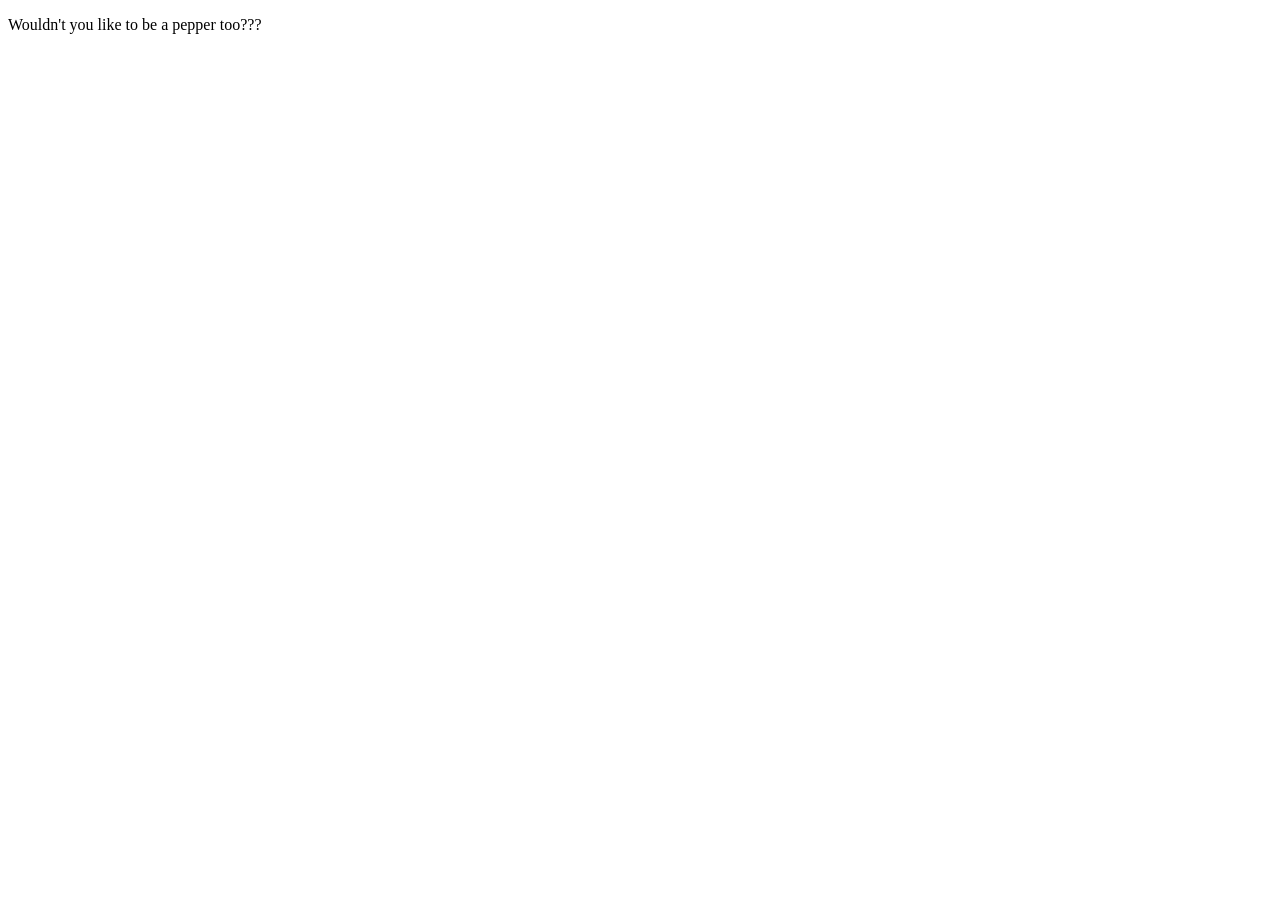
==== index.html @ d31bf54e "First Commit" ====
<!DOCTYPE html>
<html lang="en">
    <head>
        <meta charset="UTF-8">
        <meta name="viewport" content="width=device-width, initial-scale=1.0">
        <title>My First Webpage</title>
    </head>
    <body>
        <p>Wouldn't you like to be a pepper too???</p>
        
    </body>
</html>
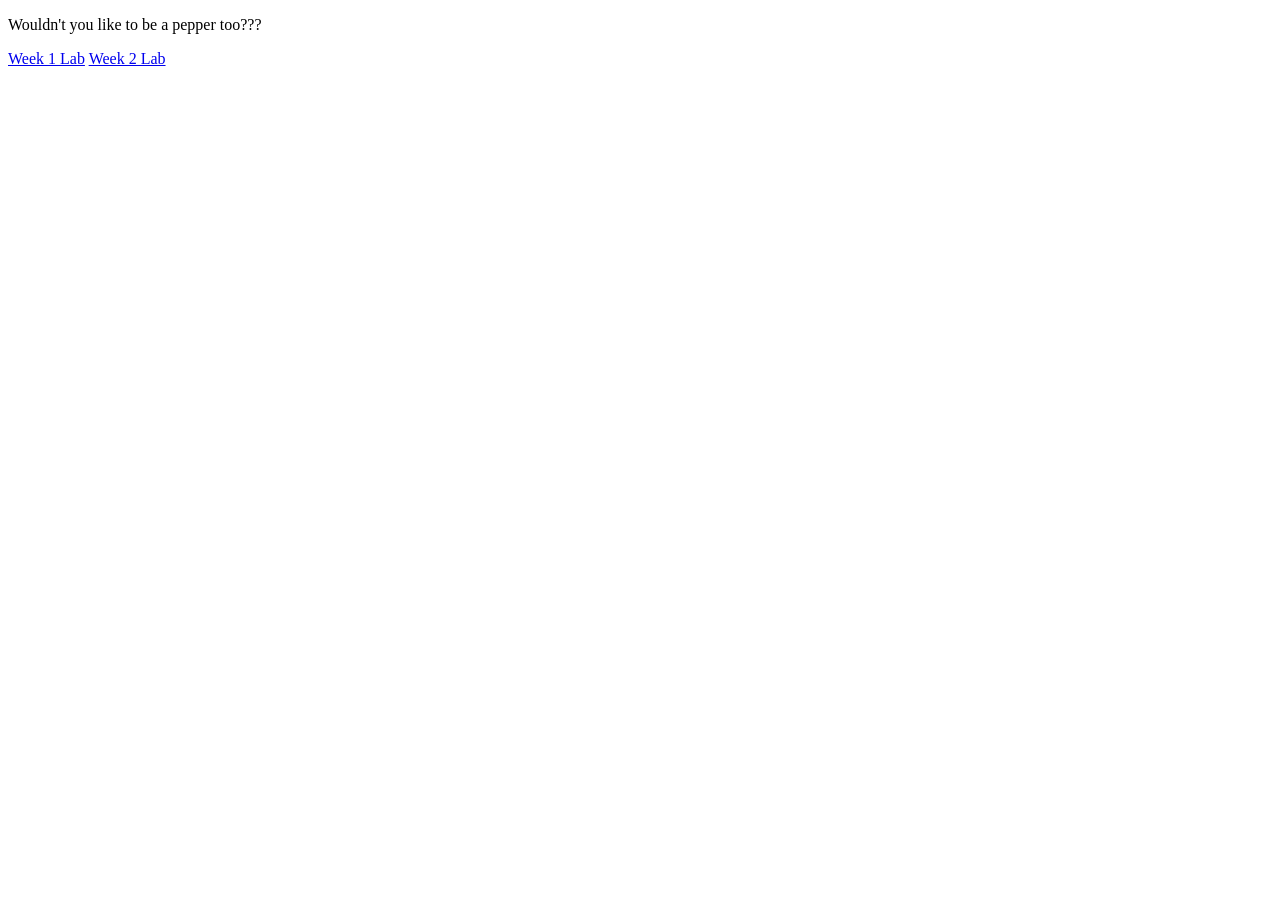
==== commit a5b1a107: "End of Class Week 2 again" ====
--- a/index.html
+++ b/index.html
@@ -7,6 +7,8 @@
     </head>
     <body>
         <p>Wouldn't you like to be a pepper too???</p>
+        <a href="Week1Lab/Week1Lab.html">Week 1 Lab</a>
+        <a href="Week2Lab/index.html">Week 2 Lab</a>
         
     </body>
 </html>
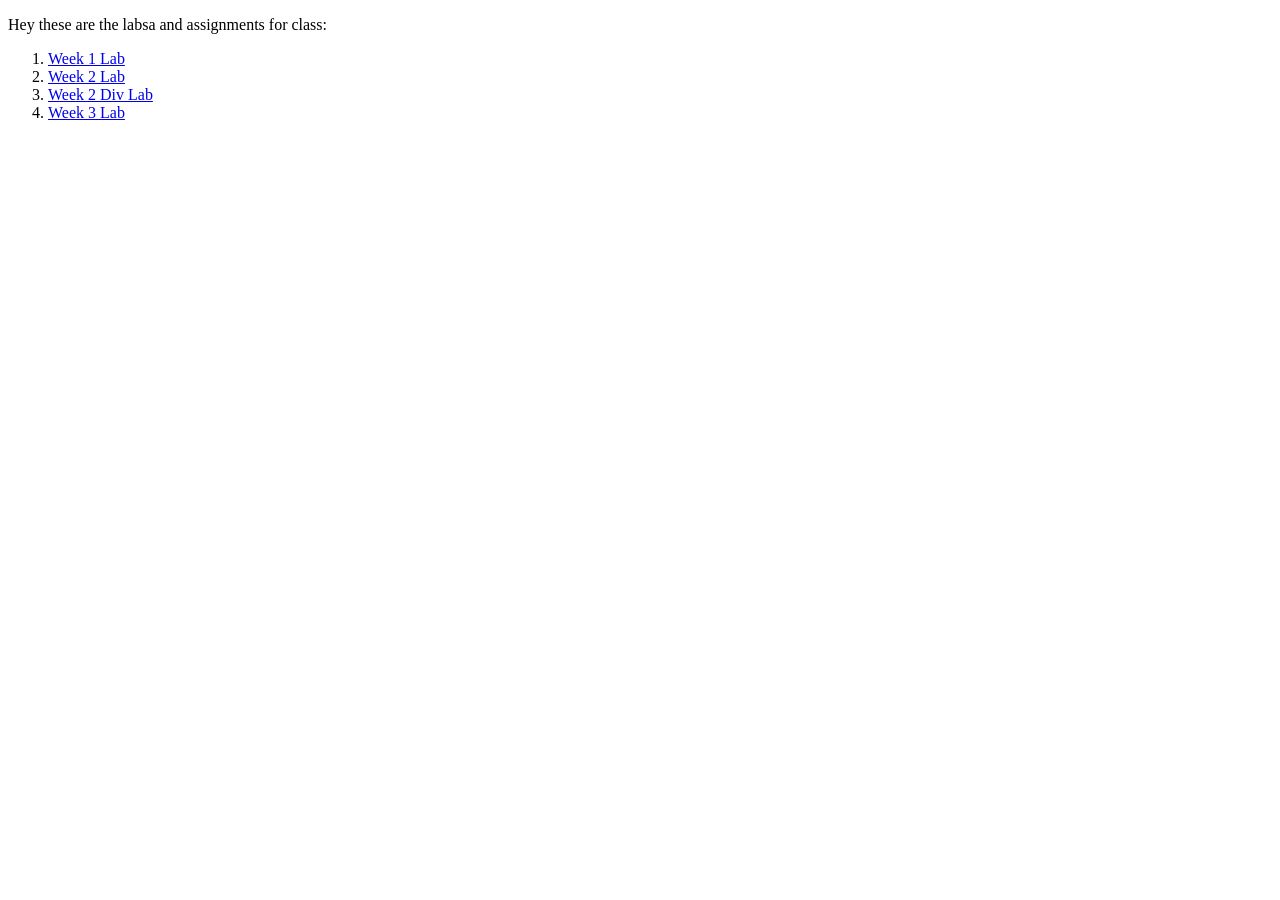
==== commit 31b06c2a: "Changes after Week 3 Class Day 2" ====
--- a/index.html
+++ b/index.html
@@ -3,12 +3,19 @@
     <head>
         <meta charset="UTF-8">
         <meta name="viewport" content="width=device-width, initial-scale=1.0">
-        <title>My First Webpage</title>
+        <title>Heroku App Landing Page</title>
     </head>
     <body>
-        <p>Wouldn't you like to be a pepper too???</p>
-        <a href="Week1Lab/Week1Lab.html">Week 1 Lab</a>
-        <a href="Week2Lab/index.html">Week 2 Lab</a>
+        <p>Hey these are the labsa and assignments for class:</p>
+        <ol>
+            <li><a href="Week1Lab/Week1Lab.html">Week 1 Lab</a></li>
+            <li><a href="Week2Lab/index.html">Week 2 Lab</a></li>
+            <li><a href="Week2Lab/DivLabWeek2.html">Week 2 Div Lab</a></li>
+            <li><a href="Week3Lab/index.html">Week 3 Lab</a></li>
+        </ol>
+        
+        
+        
         
     </body>
 </html>
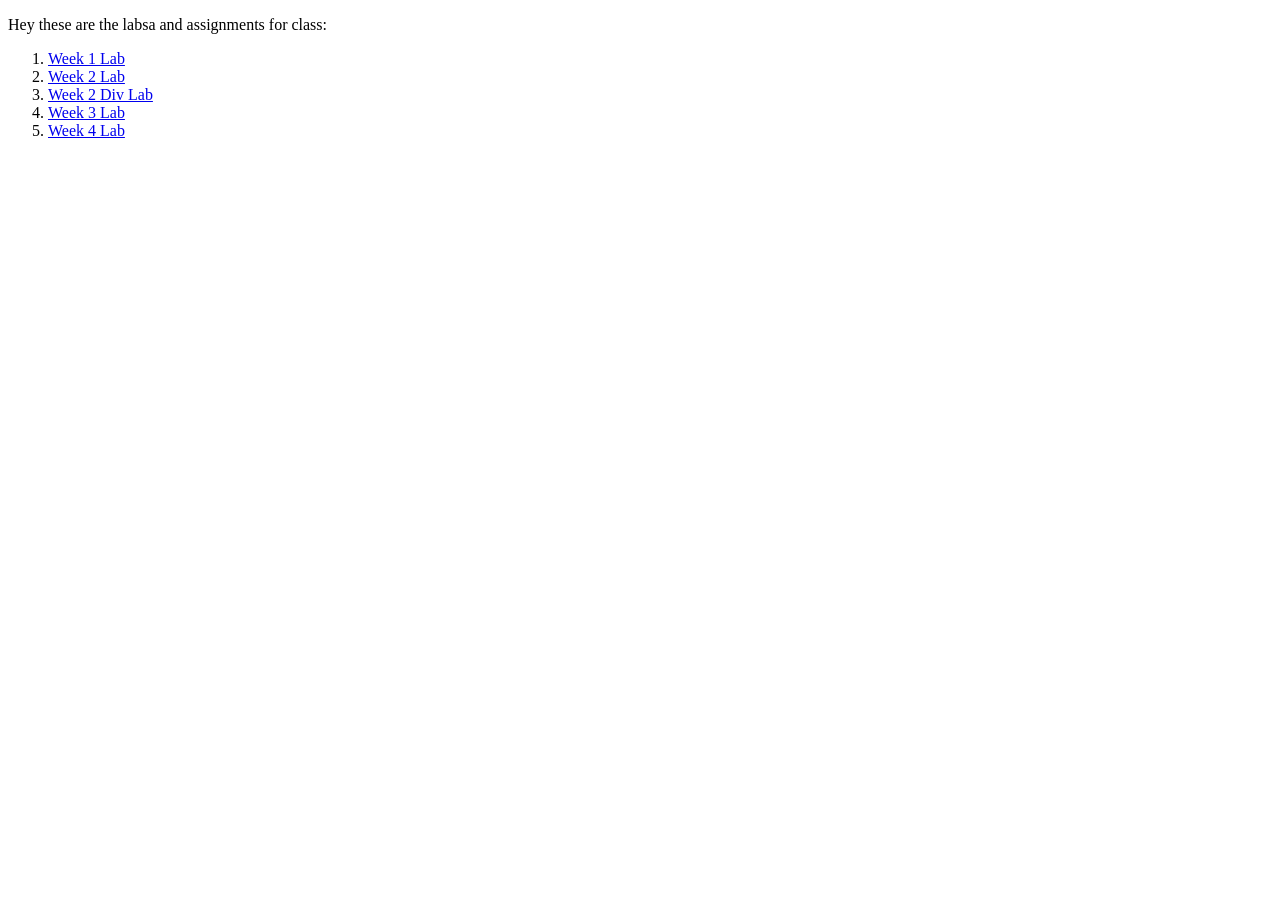
==== commit 9f7f43f2: "End of Class Week 4 Day 2" ====
--- a/index.html
+++ b/index.html
@@ -12,6 +12,7 @@
             <li><a href="Week2Lab/index.html">Week 2 Lab</a></li>
             <li><a href="Week2Lab/DivLabWeek2.html">Week 2 Div Lab</a></li>
             <li><a href="Week3Lab/index.html">Week 3 Lab</a></li>
+            <li><a href="Week4Lab/index.html">Week 4 Lab</a></li>
         </ol>
         
         
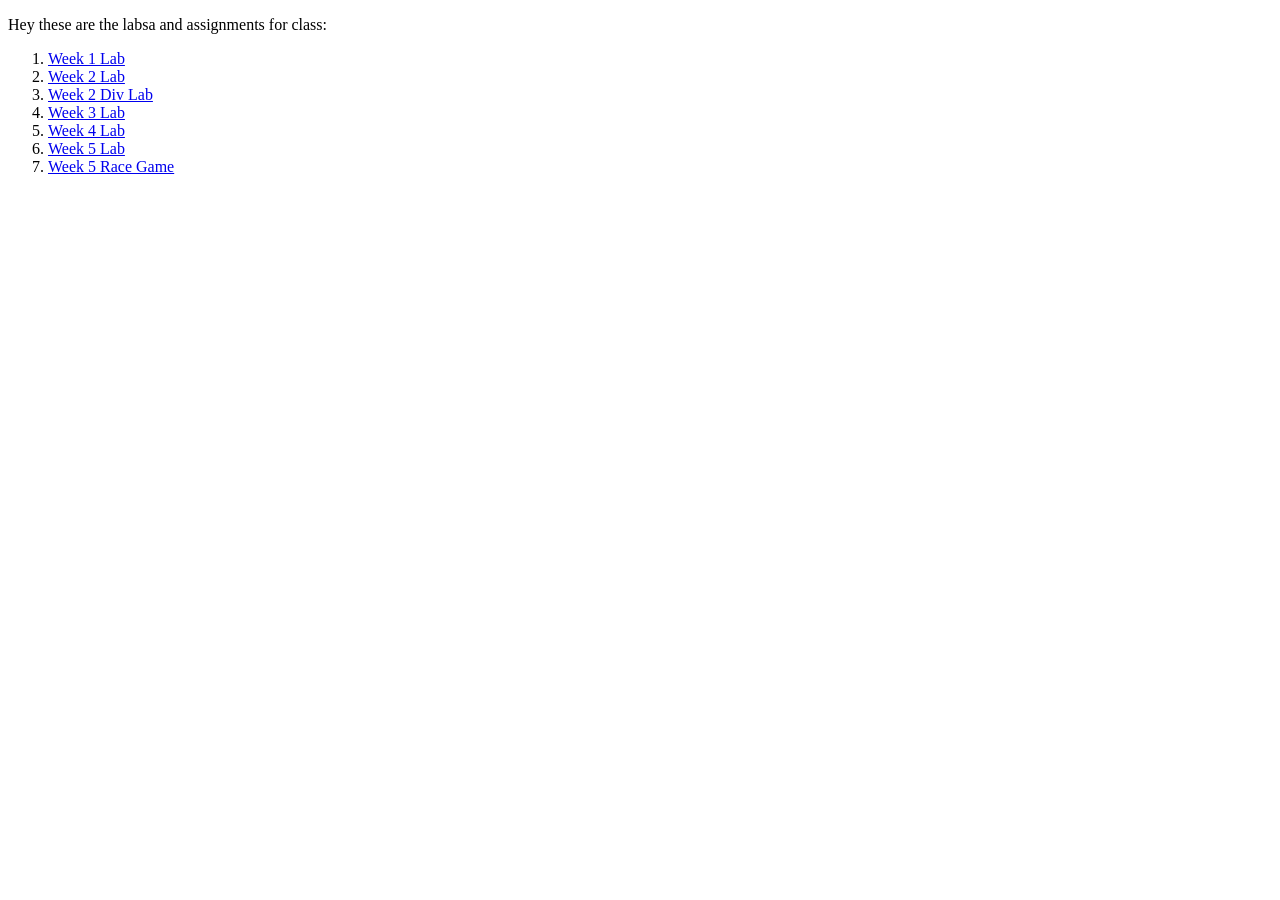
==== commit 8780ab47: "End of class Week 5 Day 2" ====
--- a/index.html
+++ b/index.html
@@ -13,6 +13,8 @@
             <li><a href="Week2Lab/DivLabWeek2.html">Week 2 Div Lab</a></li>
             <li><a href="Week3Lab/index.html">Week 3 Lab</a></li>
             <li><a href="Week4Lab/index.html">Week 4 Lab</a></li>
+            <li><a href="Week5Lab/index.html">Week 5 Lab</a></li>
+            <li><a href="Week5Lab/raceGame.html">Week 5 Race Game</a></li>
         </ol>
         
         
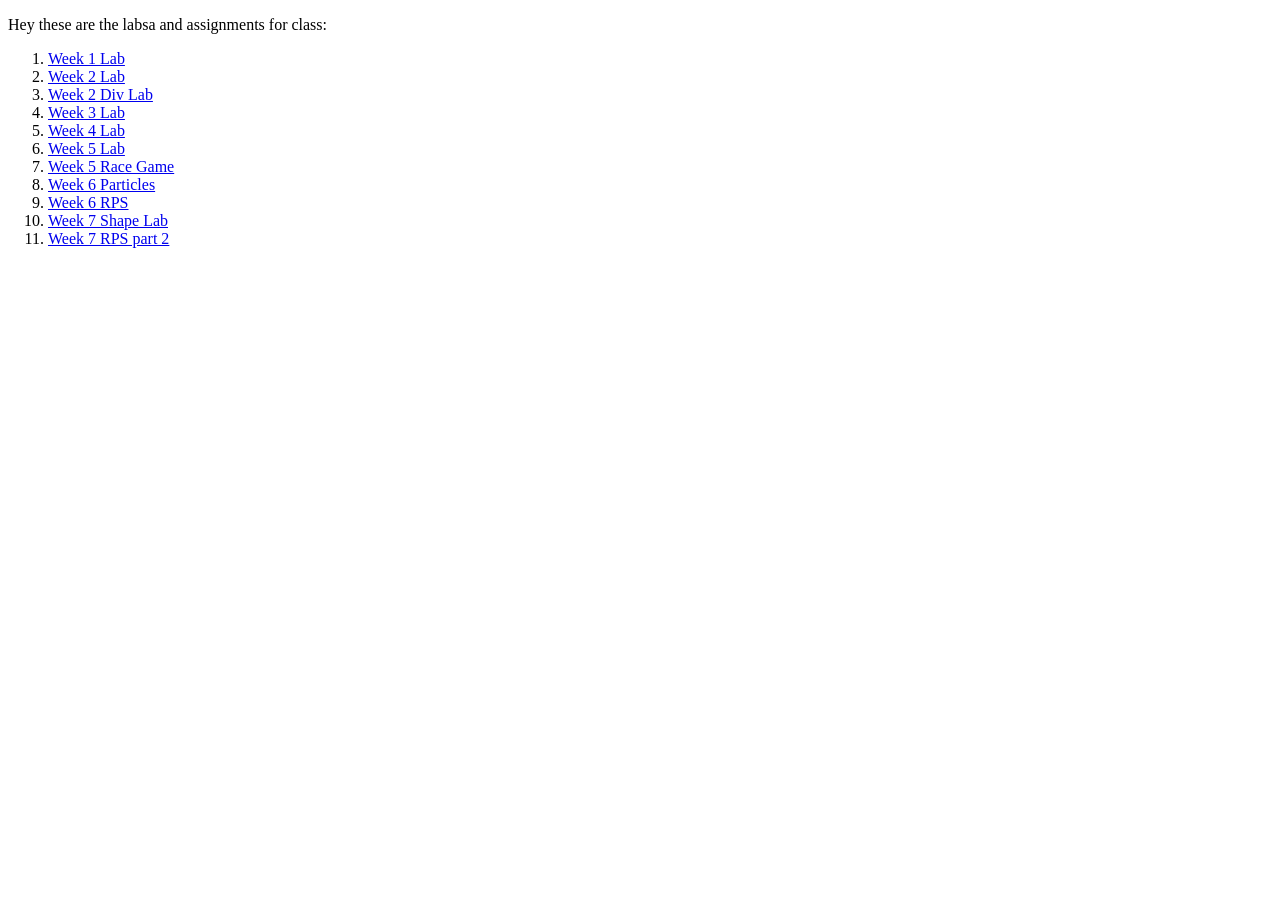
==== commit 2e434ff8: "End of Class Week 7" ====
--- a/index.html
+++ b/index.html
@@ -15,6 +15,10 @@
             <li><a href="Week4Lab/index.html">Week 4 Lab</a></li>
             <li><a href="Week5Lab/index.html">Week 5 Lab</a></li>
             <li><a href="Week5Lab/raceGame.html">Week 5 Race Game</a></li>
+            <li><a href="Week6Lab/ParticlesLab/index.html">Week 6 Particles</a></li>
+            <li><a href="Week6Lab/RPS/index.html">Week 6 RPS</a></li>
+            <li><a href="Week7Lab/LabDemo/index.html">Week 7 Shape Lab</a></li>
+            <li><a href="Week7Lab/RPSpt2/rps.html">Week 7 RPS part 2</a></li>
         </ol>
         
         
